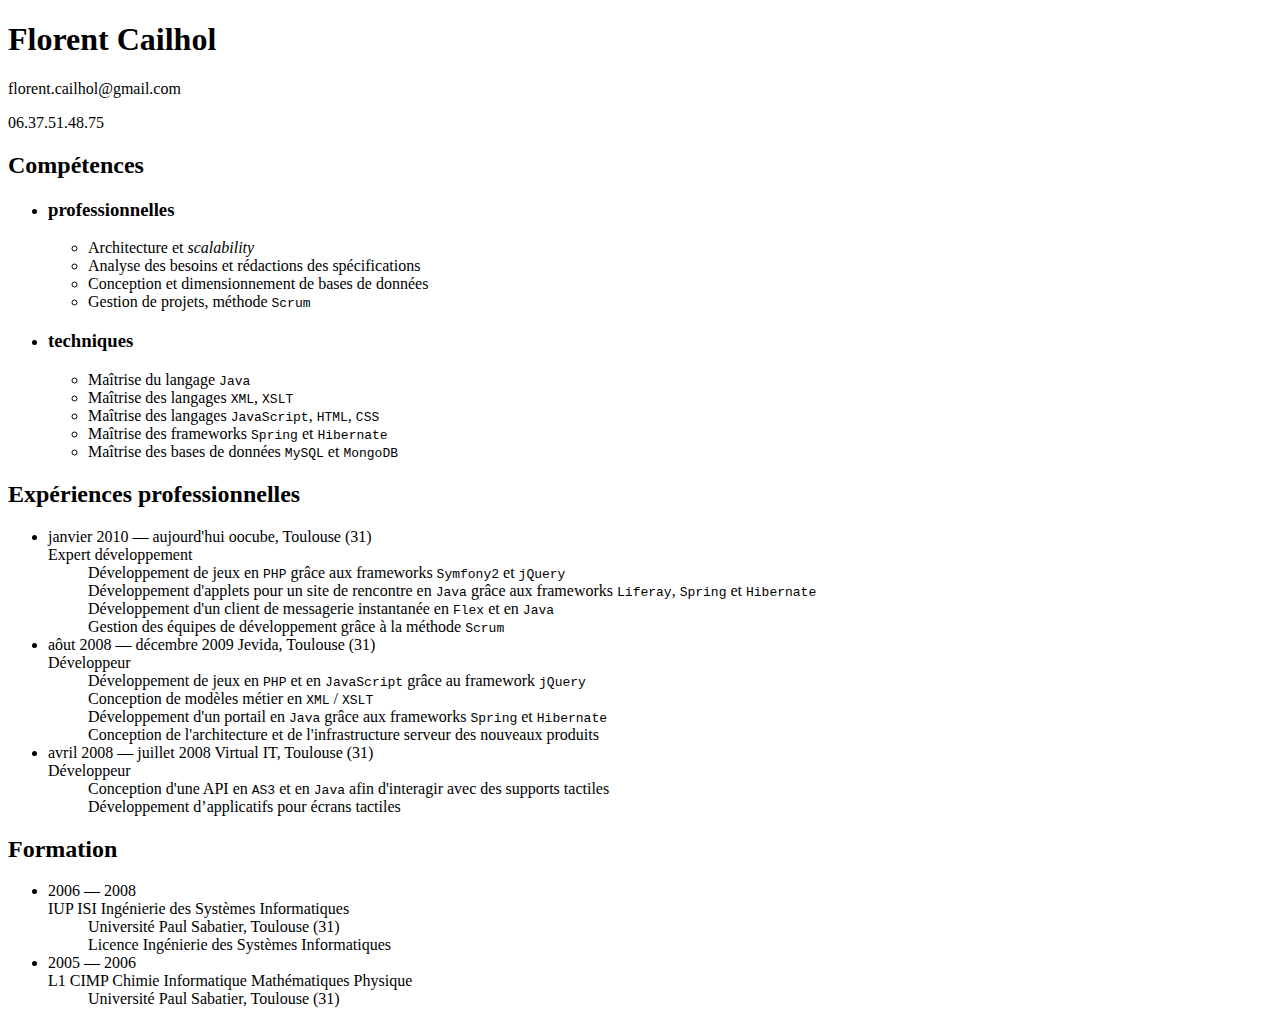
==== java.html @ 19fab909 "Renamed files" ====
<!DOCTYPE html>
<html>
<head>
	<meta charset="utf-8"/>
	<link href="css/styles.css" rel="stylesheet" type="text/css"/>
	<link href='http://fonts.googleapis.com/css?family=Raleway:100' rel="stylesheet" type="text/css"/>
	<link href='http://fonts.googleapis.com/css?family=Droid+Sans' rel="stylesheet" type="text/css"/>
</head>
<body>

<header>
	<h1>Florent Cailhol</h1>
	<p class="email">florent.cailhol@gmail.com</p>
	<p class="phone">06.37.51.48.75</p>
</header>

<section>
<h2>Compétences</h2>
<ul class="skills">
	<li>
		<h3>professionnelles</h3>
		<ul>
			<li>Architecture et <em>scalability</em></li>
			<li>Analyse des besoins et rédactions des spécifications</li>
			<li>Conception et dimensionnement de bases de données</li>
			<li>Gestion de projets, méthode <code>Scrum</code></li>
		</ul>
	</li>
	<li>
		<h3>techniques</h3>
		<ul>
			<li>Maîtrise du langage <code>Java</code></li>
			<li>Maîtrise des langages <code>XML</code>, <code>XSLT</code></li>
			<li>Maîtrise des langages <code>JavaScript</code>, <code>HTML</code>, <code>CSS</code></li>
			<li>Maîtrise des frameworks <code>Spring</code> et <code>Hibernate</code></li>
			<li>Maîtrise des bases de données <code>MySQL</code> et <code>MongoDB</code></li>
		</ul>
	</li>
</ul>
</section>

<section>
<h2>Expériences professionnelles</h2>
<ul class="timeline">
	<li>
		<div>
			<time>janvier 2010 — aujourd'hui</time>
			<span>oocube, Toulouse (31)</span>
		</div>
		<dl>
			<dt>Expert développement</dt>
			<dd>Développement de jeux en <code>PHP</code> grâce aux frameworks <code>Symfony2</code> et <code>jQuery</code></dd>
			<dd>Développement d'applets pour un site de rencontre en <code>Java</code> grâce aux frameworks <code>Liferay</code>, <code>Spring</code> et <code>Hibernate</code></dd>
			<dd>Développement d'un client de messagerie instantanée en <code>Flex</code> et en <code>Java</code></dd>
			<dd>Gestion des équipes de développement grâce à la méthode <code>Scrum</code></dd>
		</dl>
	</li>
	<li>
		<div>
			<time>aôut 2008 — décembre 2009</time>
			<span>Jevida, Toulouse (31)</span>
		</div>
		<dl>
			<dt>Développeur</dt>
			<dd>Développement de jeux en <code>PHP</code> et en <code>JavaScript</code> grâce au framework <code>jQuery</code></dd>
			<dd>Conception de modèles métier en <code>XML</code> / <code>XSLT</code></dd>
			<dd>Développement d'un portail en <code>Java</code> grâce aux frameworks <code>Spring</code> et <code>Hibernate</code></dd>
			<dd>Conception de l'architecture et de l'infrastructure serveur des nouveaux produits</dd>
		</dl>
	</li>
	<li>
		<div>
			<time>avril 2008 — juillet 2008</time>
			<span>Virtual IT, Toulouse (31)</span>
		</div>
		<dl>
			<dt>Développeur</dt>
			<dd>Conception d'une API en <code>AS3</code> et en <code>Java</code> afin d'interagir avec des supports tactiles</dd>
			<dd>Développement d’applicatifs pour écrans tactiles</dd>
		</dl>
	</li>
</ul>
</section>

<section>
<h2>Formation</h2>
<ul class="timeline">
	<li>
		<div>
			<time>2006 — 2008</time>
		</div>
		<dl>
			<dt>IUP <acronym>ISI</acronym> Ingénierie des Systèmes Informatiques</dt>
			<dd>Université Paul Sabatier, Toulouse (31)</dd>
			<dd>Licence Ingénierie des Systèmes Informatiques</dd>
		</dl>
	</li>
	<li>
		<div>
			<time>2005 — 2006</time>
		</div>
		<dl>
			<dt>L1 <acronym>CIMP</acronym> Chimie Informatique Mathématiques Physique</dt>
			<dd>Université Paul Sabatier, Toulouse (31)</dd>
		</dl>
	</li>
</ul>
</section>

</body>
</html>
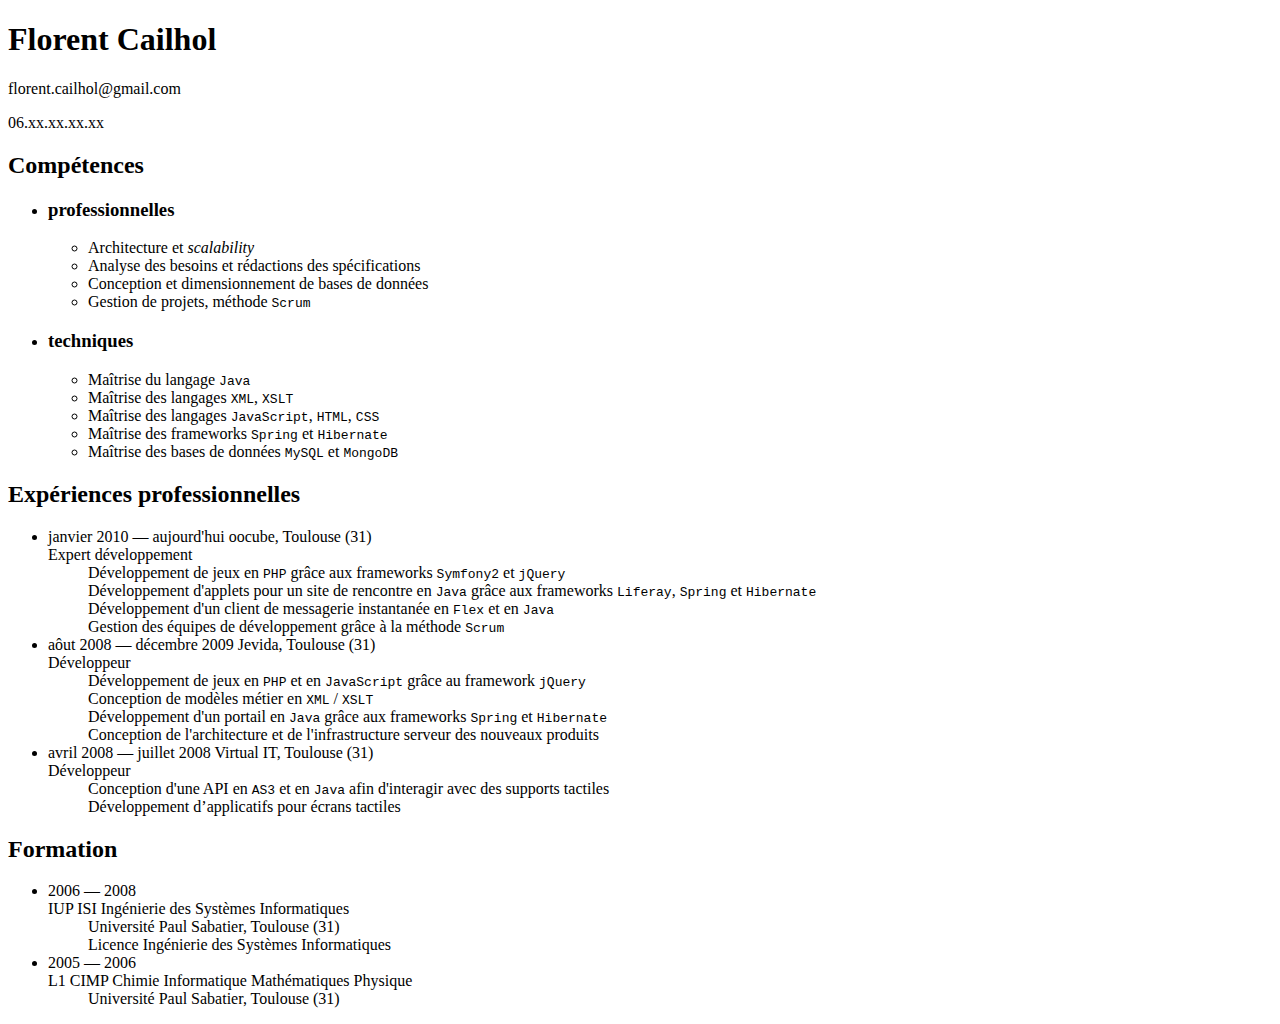
==== commit d0a184e4: "Erase phone number" ====
--- a/java.html
+++ b/java.html
@@ -11,7 +11,7 @@
 <header>
 	<h1>Florent Cailhol</h1>
 	<p class="email">florent.cailhol@gmail.com</p>
-	<p class="phone">06.37.51.48.75</p>
+	<p class="phone">06.xx.xx.xx.xx</p>
 </header>
 
 <section>
